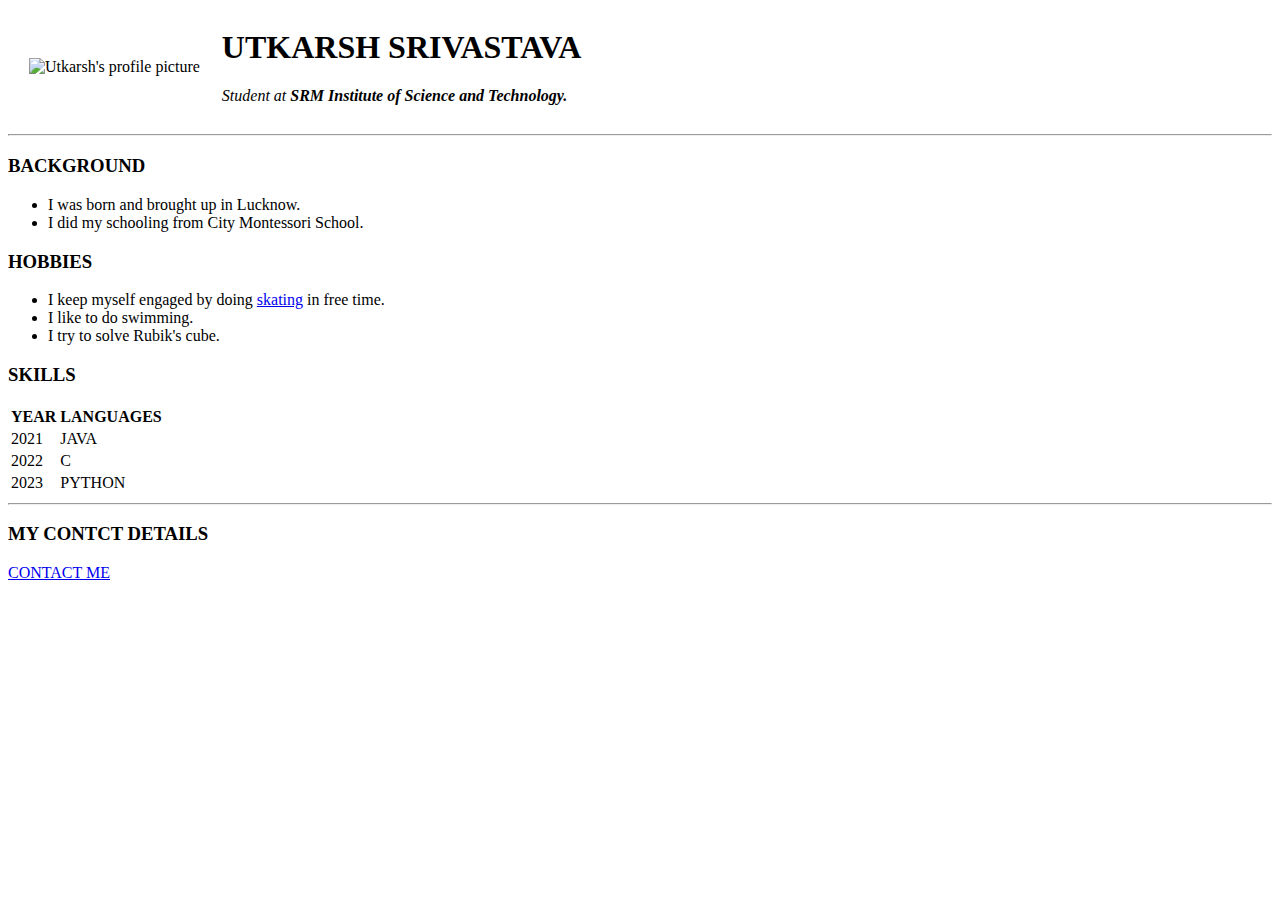
==== index.html @ e97d413f "Update and rename INDEX.HTML to index.html" ====
<html>
    <head>
        <meta charset="utf-8">
      <title>Utkarsh's Personal site</title>
      <link rel="stylesheet" href="C:\Users\91915\OneDrive\Desktop\WEBD\HTML-PERSONAL SITE\CSS\STYLES.CSS">
    </head>
    <body>
      <table cellspacing="20">
        <tr>
          <td><img src="C:\Users\91915\Downloads\utkarsh photo.jpg" alt="Utkarsh's profile picture"></td>
          <td><h1>UTKARSH SRIVASTAVA </h1>
            <P><em>Student at <strong>SRM Institute of Science and Technology.</strong></em></P></td>
        </tr>
      </table>
      <hr> 
      <h3>BACKGROUND</h3> 
      <ul>
        <li>I was born and brought up in Lucknow.</li>
        <li>I did my schooling from City Montessori School.</li>
      </ul> 
      <h3>HOBBIES</h3>
      <ul>
        <li>I keep myself engaged by doing <a href="https://en.wikipedia.org/wiki/Skating ">skating</a> in free time.</li>
        <li>I like to do swimming.</li>
        <li>I try to solve Rubik's cube.</li>
      </ul>
      <h3>SKILLS</h3>
      <table>
        <thead>
          <tr>
            <th>YEAR</th>
            <th>LANGUAGES</th>
          </tr>
        </thead>
        <tr>
          <td>2021</td>
          <td>JAVA</td>
        </tr>
        <tr>
          <td>2022</td>
          <td>C</td>
        </tr>
        <tr>
          <td>2023</td>
          <td>PYTHON</td>
        </tr>
      </table>
      <hr>
      <h3>MY CONTCT DETAILS</h3>
        <a href="C:\Users\91915\OneDrive\Desktop\WEBD\HTML-PERSONAL SITE\contactdetails.html">CONTACT ME</a>
    </body>
</html>
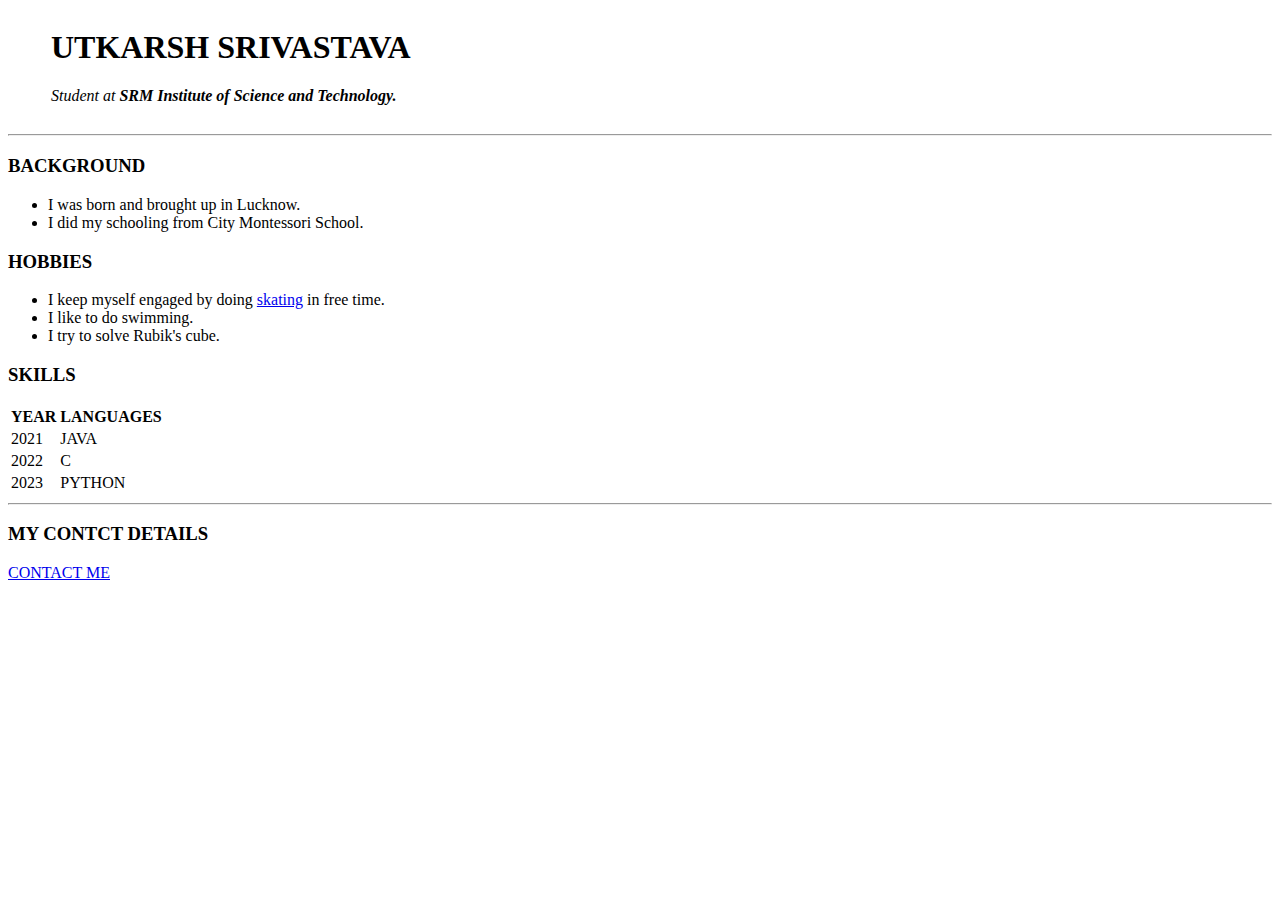
==== commit 37f68592: "Update index.html" ====
--- a/index.html
+++ b/index.html
@@ -2,12 +2,12 @@
     <head>
         <meta charset="utf-8">
       <title>Utkarsh's Personal site</title>
-      <link rel="stylesheet" href="C:\Users\91915\OneDrive\Desktop\WEBD\HTML-PERSONAL SITE\CSS\STYLES.CSS">
+      <link rel="stylesheet" href="C:\Users\91915\OneDrive\Desktop\WEBD\HTML-PERSONAL SITE\CSS\style.css">
     </head>
     <body>
       <table cellspacing="20">
         <tr>
-          <td><img src="C:\Users\91915\Downloads\utkarsh photo.jpg" alt="Utkarsh's profile picture"></td>
+          <td><img src="" al"C:\Users\91915\OneDrive\Desktop\WEBD\HTML-PERSONAL SITE\utkarsh photo.jpg"t="Utkarsh's profile picture"></td>
           <td><h1>UTKARSH SRIVASTAVA </h1>
             <P><em>Student at <strong>SRM Institute of Science and Technology.</strong></em></P></td>
         </tr>
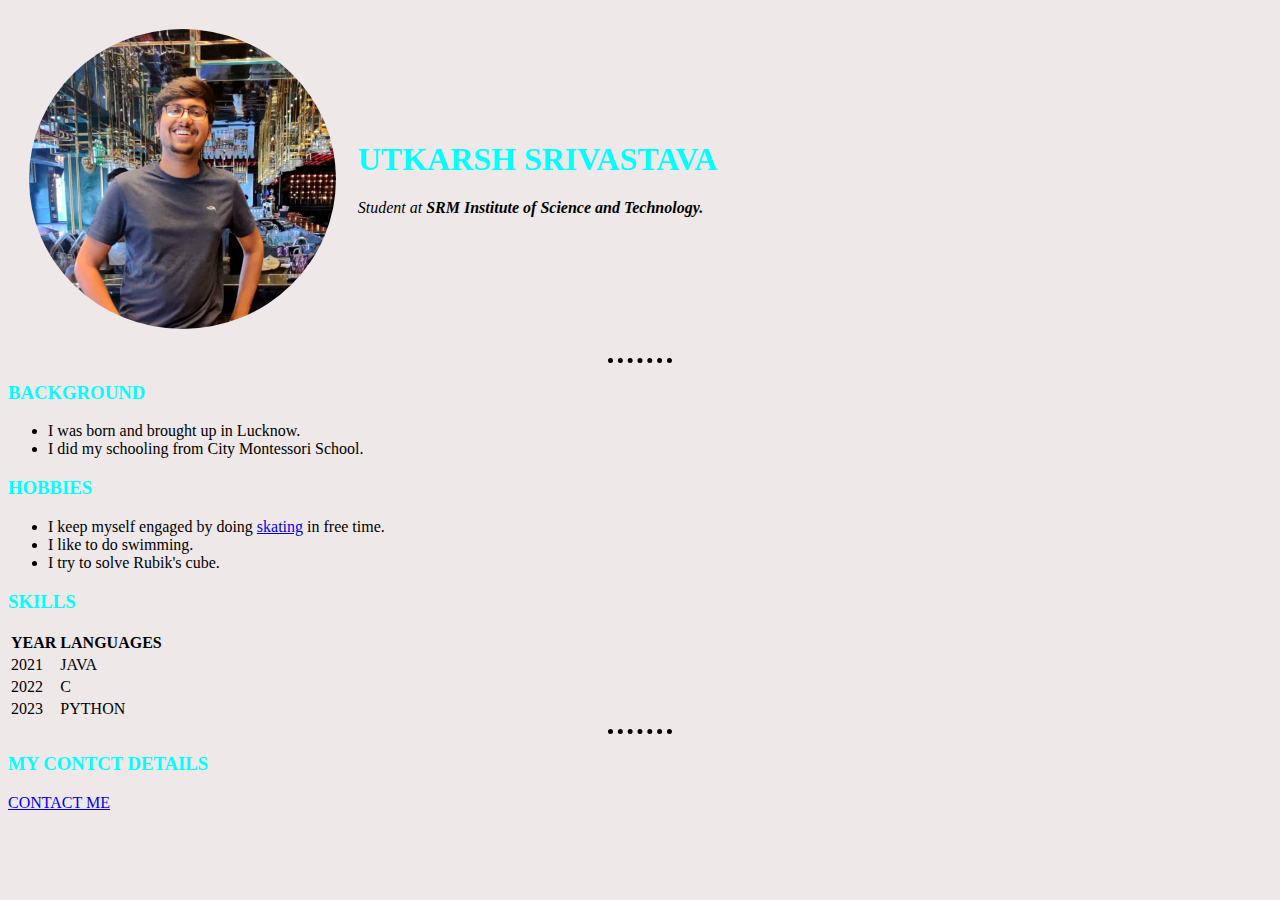
==== commit 3dd7d1b6: "Update index.html" ====
--- a/index.html
+++ b/index.html
@@ -2,12 +2,12 @@
     <head>
         <meta charset="utf-8">
       <title>Utkarsh's Personal site</title>
-      <link rel="stylesheet" href="C:\Users\91915\OneDrive\Desktop\WEBD\HTML-PERSONAL SITE\CSS\style.css">
+      <link rel="stylesheet" href="CSS\style.css">
     </head>
     <body>
       <table cellspacing="20">
         <tr>
-          <td><img src="" al"C:\Users\91915\OneDrive\Desktop\WEBD\HTML-PERSONAL SITE\utkarsh photo.jpg"t="Utkarsh's profile picture"></td>
+          <td><img src="utkarsh photo.jpg" alt="Utkarsh's profile picture"></td>
           <td><h1>UTKARSH SRIVASTAVA </h1>
             <P><em>Student at <strong>SRM Institute of Science and Technology.</strong></em></P></td>
         </tr>
@@ -47,6 +47,6 @@
       </table>
       <hr>
       <h3>MY CONTCT DETAILS</h3>
-        <a href="C:\Users\91915\OneDrive\Desktop\WEBD\HTML-PERSONAL SITE\contactdetails.html">CONTACT ME</a>
+        <a href="contactdetails.html">CONTACT ME</a>
     </body>
 </html>
